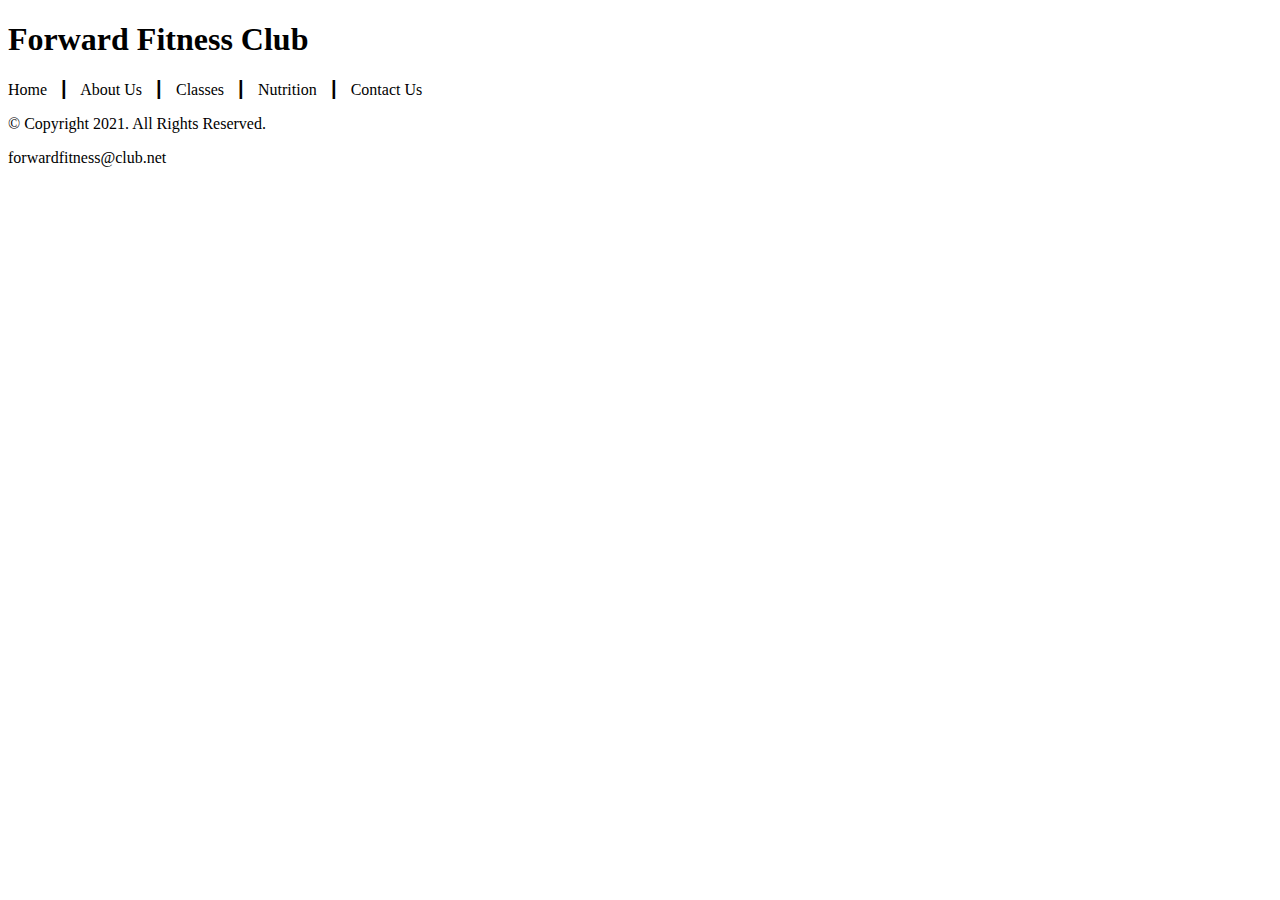
==== template.html @ bc684ed8 "finished lab1,2 chapter 2 and generate a template html" ====
<!DOCTYPE html>
<!-- This website template was created by: Student’s First Name Student’s Last Name -->
<html lang="en">
  <head>
    <meta charset="utf-8" />
    <title>Page Title</title>
  </head>
  <body>


    <!-- Use the header area for the website name or logo -->
    <header>
      <h1>Forward Fitness Club</h1>
    </header>

    <!-- Use the nav area to add hyperlinks to other pages within the website -->
    <nav>
      <p>
        Home &nbsp; &#9475; &nbsp; About Us &nbsp; &#9475; &nbsp; Classes &nbsp;
        &#9475; &nbsp; Nutrition &nbsp; &#9475; &nbsp; Contact Us
      </p>
    </nav>

    <!-- Use the main area to add the main content of the webpage -->
    <main></main>

    <!-- Use the footer area to add webpage footer content -->
    <footer>
      <p>&copy; Copyright 2021. All Rights Reserved.</p>
      <p>forwardfitness@club.net</p>
    </footer>
    
  </body>
</html>
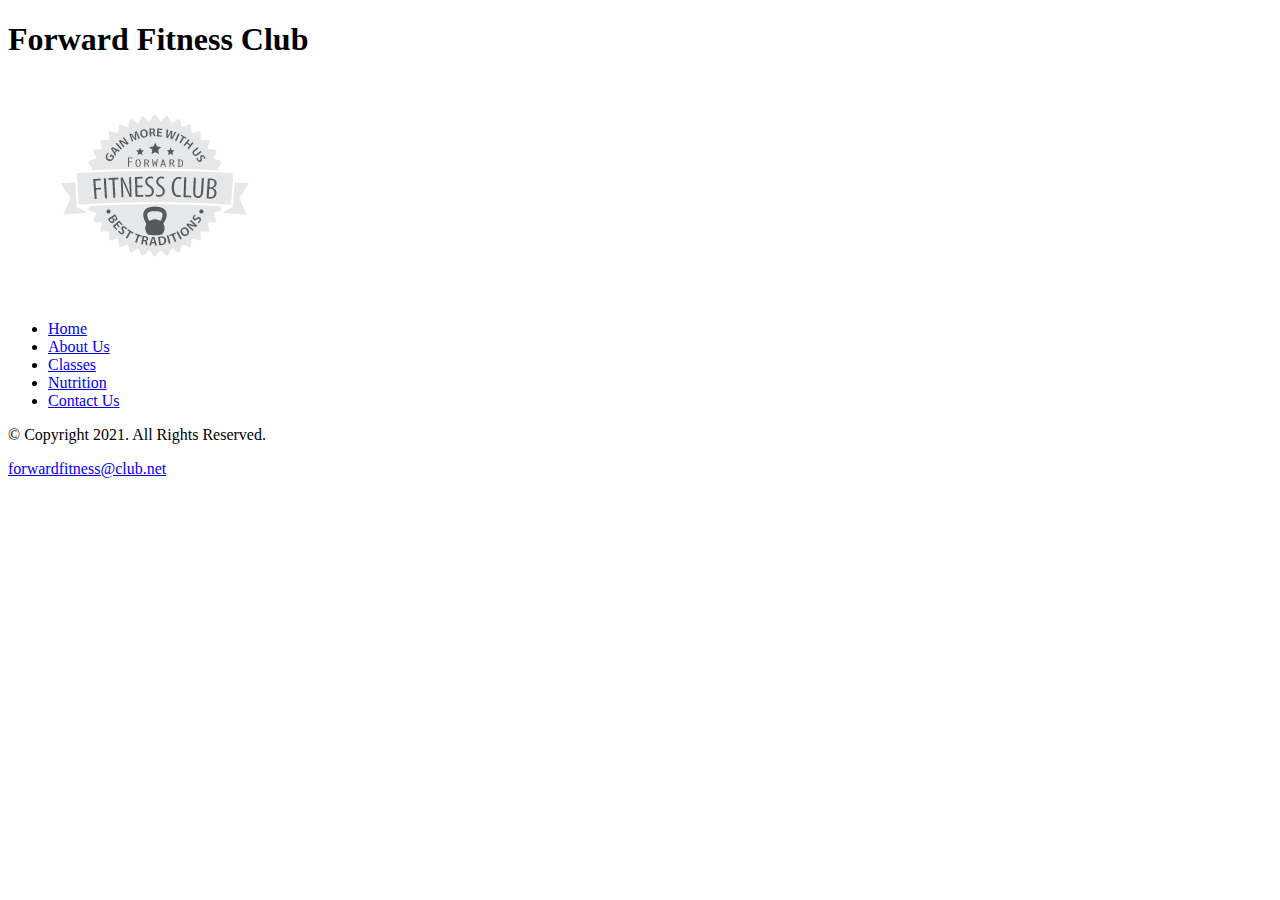
==== commit fba616f9: "style page fitfoward and modify template in chapter 4" ====
--- a/template.html
+++ b/template.html
@@ -4,31 +4,44 @@
   <head>
     <meta charset="utf-8" />
     <title>Page Title</title>
+    <link rel="stylesheet" href="./css/styles.css">
   </head>
   <body>
+    <div id="container">
+      <!-- Use the header area for the website name or logo -->
+      <header>
+        <h1>Forward Fitness Club</h1>
+        <a href="index.html">
+          <img
+            src="images/forward-fitness-logo.png"
+            alt="Forward Fitness Club logo"
+          />
+        </a>
+      </header>
 
+      <!-- Use the nav area to add hyperlinks to other pages within the website -->
+      <nav>
+        <ul>
+          <li><a href="index.html"> Home </a></li>
+          <li><a href="about.html"> About Us </a></li>
+          <li><a href="classes.html">Classes</a></li>
+          <li><a href="nutrition.html">Nutrition</a></li>
+          <li><a href="contact.html">Contact Us</a></li>
+        </ul>
+      </nav>
 
-    <!-- Use the header area for the website name or logo -->
-    <header>
-      <h1>Forward Fitness Club</h1>
-    </header>
+      <!-- Use the main area to add the main content of the webpage -->
+      <main>
+        <div id="intro"></div>
+      </main>
 
-    <!-- Use the nav area to add hyperlinks to other pages within the website -->
-    <nav>
-      <p>
-        Home &nbsp; &#9475; &nbsp; About Us &nbsp; &#9475; &nbsp; Classes &nbsp;
-        &#9475; &nbsp; Nutrition &nbsp; &#9475; &nbsp; Contact Us
-      </p>
-    </nav>
-
-    <!-- Use the main area to add the main content of the webpage -->
-    <main></main>
-
-    <!-- Use the footer area to add webpage footer content -->
-    <footer>
-      <p>&copy; Copyright 2021. All Rights Reserved.</p>
-      <p>forwardfitness@club.net</p>
-    </footer>
-    
+      <!-- Use the footer area to add webpage footer content -->
+      <footer>
+        <p>&copy; Copyright 2021. All Rights Reserved.</p>
+        <p>
+          <a href="mailto:forwardfitness@club.net">forwardfitness@club.net </a>
+        </p>
+      </footer>
+    </div>
   </body>
 </html>
